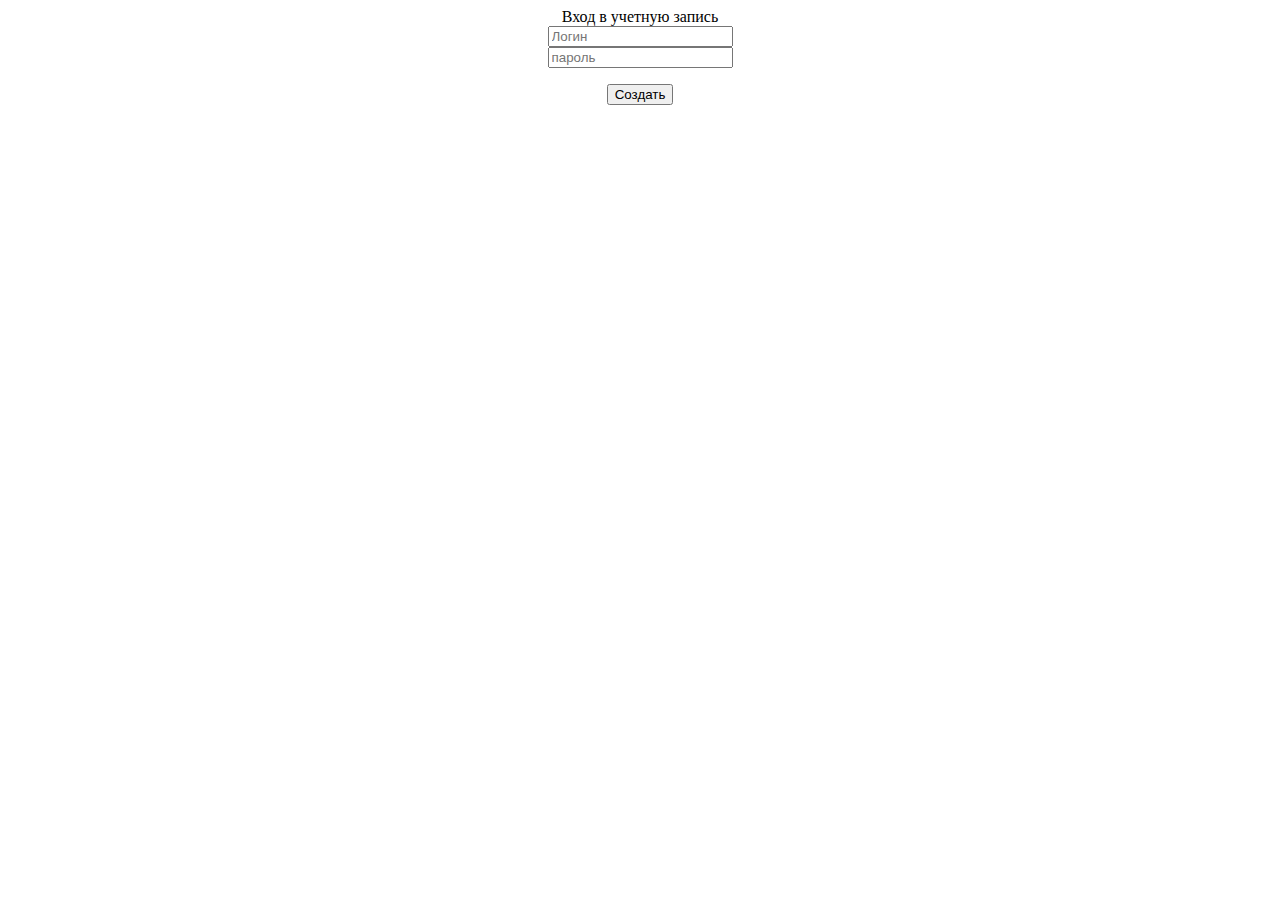
==== index.html @ e7249d85 "Add files via upload" ====
<!DOCTYPE html>
<html lang="en">
<head>
    <meta charset="UTF-8">
    <title>Title</title>
    <script src="https://ajax.googleapis.com/ajax/libs/jquery/1.9.1/jquery.min.js"></script>
    <link rel="stylesheet" href="css.css">
</head>
<body style="text-align:center;" id="body">
<div class="h1-css">Вход в учетную запись </div>

<!--<form>-->
<input type="text"  class="enjoy-css" id="login" placeholder="Логин"><br>
<input type="password"  class="enjoy-css" id="password" placeholder="пароль"><br>
<p>
    <button class="button-css" onclick="login()">Создать</button>

<!--</form>-->
    <!-- server out -->
<p class="result" style="color:blue"></p> </p>
</body>
</html>
<script>
function login() {

    let login = document.querySelector('#login');
    let password = document.querySelector('#password');
    let type=1;
    if(login.value==="" || password.value==="" ){
        alert("логин и пароль не должны быть пустые")

    }else {

        let result = document.querySelector('.result');

        let xhr = new XMLHttpRequest();

        let url = "http://frontend/json.php";

        xhr.open("POST", url, true);
        xhr.setRequestHeader("Content-Type", "application/json");

        xhr.onreadystatechange = function () {

            if (xhr.readyState === 4 && xhr.status === 200) {

                var out = JSON.parse(xhr.responseText);

                result.innerHTML = out.result;
                if(out.result===true){
                    $(location).attr('href',"http://frontend/main.html");
                }
            }
        };


        var data = JSON.stringify({"type": type, "login": login.value, "password": password.value});

        xhr.send(data);
    }
} </script>
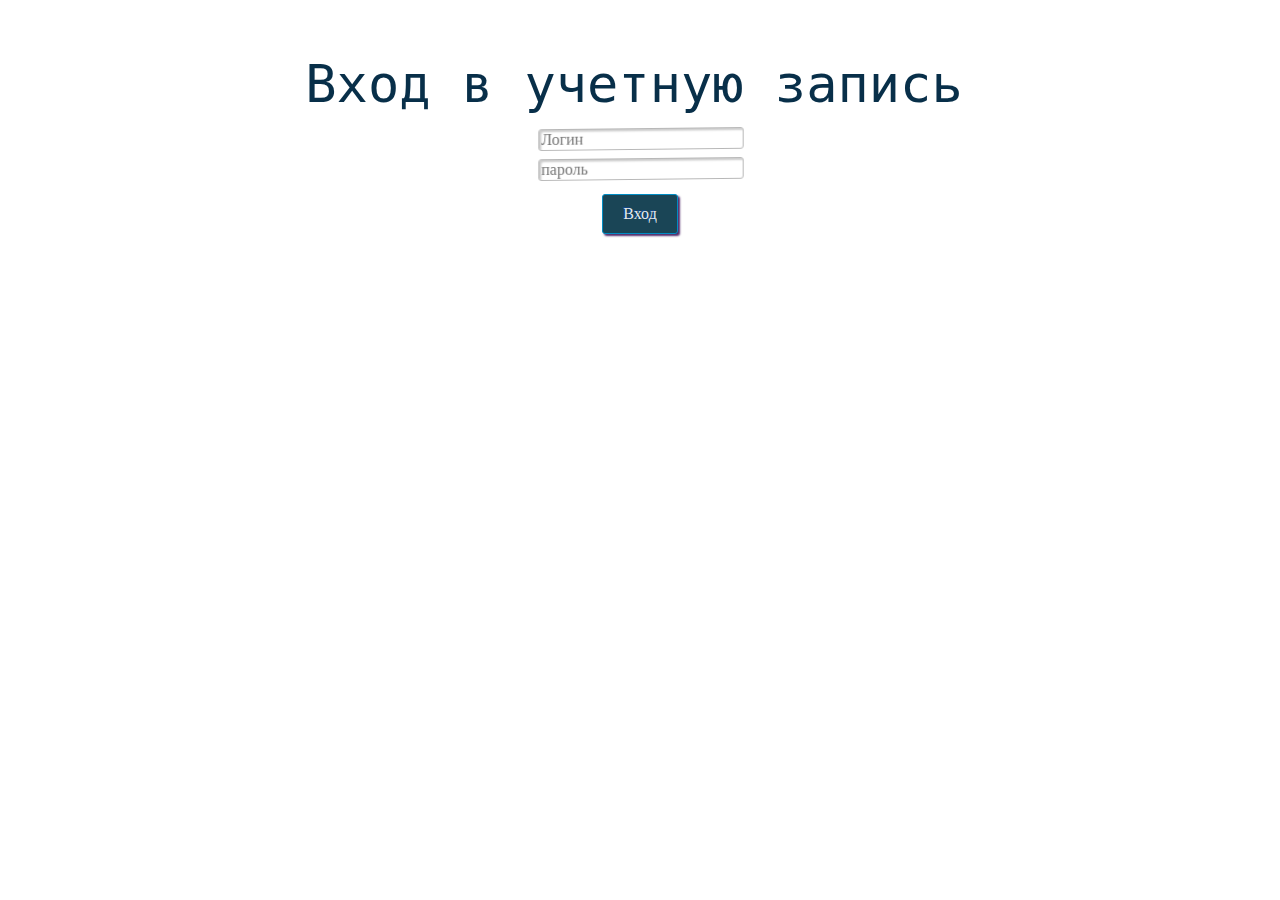
==== commit 1e5d4e5c: "Add files via upload" ====
--- a/index.html
+++ b/index.html
@@ -9,15 +9,13 @@
 <body style="text-align:center;" id="body">
 <div class="h1-css">Вход в учетную запись </div>
 
-<!--<form>-->
+
 <input type="text"  class="enjoy-css" id="login" placeholder="Логин"><br>
 <input type="password"  class="enjoy-css" id="password" placeholder="пароль"><br>
 <p>
-    <button class="button-css" onclick="login()">Создать</button>
+    <button class="button-css" onclick="login()">Вход</button>
 
-<!--</form>-->
-    <!-- server out -->
-<p class="result" style="color:blue"></p> </p>
+
 </body>
 </html>
 <script>
@@ -25,13 +23,13 @@
 
     let login = document.querySelector('#login');
     let password = document.querySelector('#password');
-    let type=1;
+    let type=6;
     if(login.value==="" || password.value==="" ){
         alert("логин и пароль не должны быть пустые")
 
     }else {
 
-        let result = document.querySelector('.result');
+
 
         let xhr = new XMLHttpRequest();
 
@@ -46,9 +44,14 @@
 
                 var out = JSON.parse(xhr.responseText);
 
-                result.innerHTML = out.result;
+
+                // result.innerHTML = out.result;
                 if(out.result===true){
-                    $(location).attr('href',"http://frontend/main.html");
+                    // document.location = "http://frontend/main.html?admin=" +out.admin.toString()+"?userid="+out.userid.toString();
+                    document.location = "http://frontend/main.html?userid="+out.userid.toString();
+
+                }else{
+                    alert("неверный пароль или логин")
                 }
             }
         };
--- a/css.css
+++ b/css.css
@@ -0,0 +1,59 @@
+.enjoy-css {
+    -webkit-box-sizing: content-box;
+    -moz-box-sizing: content-box;
+    box-sizing: content-box;
+    margin: 10px -2px -8px 0px;
+    border: 1px solid #b7b7b7;
+    -webkit-border-radius: 3px;
+    border-radius: 3px;
+    font: normal 16px/normal "Times New Roman", Times, serif;
+    color: rgba(0,142,198,1);
+    -o-text-overflow: clip;
+    text-overflow: clip;
+    -webkit-box-shadow: 2px 2px 2px 0 rgba(0,0,0,0.2) inset;
+    box-shadow: 2px 2px 2px 0 rgba(0,0,0,0.2) inset;
+    text-shadow: 1px 1px 0 rgba(255,255,255,0.66) ;
+    -webkit-transition: all 200ms cubic-bezier(0.42, 0, 0.58, 1);
+    -moz-transition: all 200ms cubic-bezier(0.42, 0, 0.58, 1);
+    -o-transition: all 200ms cubic-bezier(0.42, 0, 0.58, 1);
+    transition: all 200ms cubic-bezier(0.42, 0, 0.58, 1);
+    -webkit-transform: rotateX(-8.021409131831525deg) rotateY(4.583662361046586deg)   ;
+    transform: rotateX(-8.021409131831525deg) rotateY(4.583662361046586deg)   ;
+
+}
+.h1-css {
+    -webkit-box-sizing: content-box;
+    -moz-box-sizing: content-box;
+    box-sizing: content-box;
+    /*margin: 40px;*/
+    margin: 58px 58px 8px 46px;
+    border: none;
+    font: normal 52px/1 "Lucida Console", Monaco, monospace;
+    color: #082f49;
+    text-align: center;
+    -o-text-overflow: ellipsis;
+    text-overflow: ellipsis;
+}
+.button-css {
+    display: inline-block;
+    -webkit-box-sizing: content-box;
+    -moz-box-sizing: content-box;
+    box-sizing: content-box;
+    cursor: pointer;
+    padding: 10px 20px;
+    border: 1px solid #018dc4;
+    -webkit-border-radius: 3px;
+    border-radius: 3px;
+    font: normal 16px/normal "Times New Roman", Times, serif;
+    color: rgba(255,255,255,0.9);
+    -o-text-overflow: clip;
+    text-overflow: clip;
+    background: #1a4556;
+    -webkit-box-shadow: 2px 2px 2px 0 rgba(82,44,107,1) ;
+    box-shadow: 2px 2px 2px 0 rgba(82,44,107,1) ;
+    text-shadow: -1px -1px 0 rgba(15,73,168,0.66) ;
+    -webkit-transition: all 300ms cubic-bezier(0.42, 0, 0.58, 1);
+    -moz-transition: all 300ms cubic-bezier(0.42, 0, 0.58, 1);
+    -o-transition: all 300ms cubic-bezier(0.42, 0, 0.58, 1);
+    transition: all 300ms cubic-bezier(0.42, 0, 0.58, 1);
+}